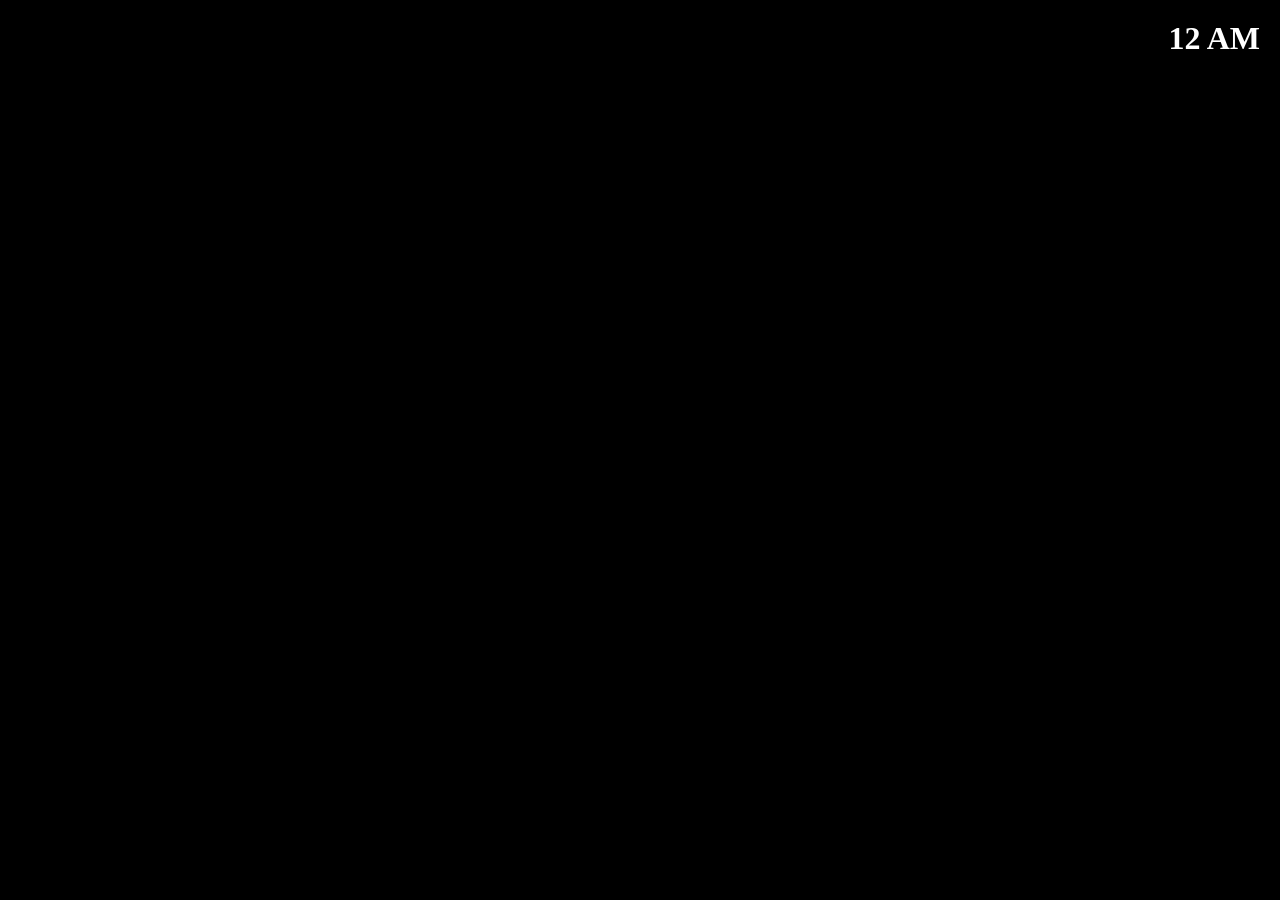
==== juego.html @ 752d0ca0 "primer commit bueno" ====
<!DOCTYPE html>
    <head>
        <meta charset="UTF-8">
        <title>FIVE NIGHTS AT SANTIAGOTARRAK'S</title>
        <link rel="stylesheet" href="style.css">
    </head>
    <body id="bodyCuerpo">
        <h1 id="noche1">NOCHE 1</h1>
        <h1 id="noche2" style="display: none;">NOCHE 2</h1>
        <h1 id="transicion" style="display: none;"></h1>
        <div id="cameraFade"></div>
        <audio id="camSound" src="source/audio/cambioCam.mp3" preload="auto"></audio>
        <audio id="bellSound" src="source/audio/campana.mp3" preload="auto"></audio>

        <div id="cameraPanel">
            <button class="camButton" data-cam="0">CAM 00</button>
            <button class="camButton" data-cam="1">CAM 01</button>
            <button class="camButton" data-cam="2">CAM 02</button>
            <button class="camButton" data-cam="3">CAM 03</button>
            <button class="camButton" data-cam="4">CAM 04</button>
            <button class="camButton" data-cam="5">CAM 05</button>
            <button class="camButton" data-cam="6">CAM 06</button>
        </div>

        <div id="reloj">12 AM</div>

        <script src="script.js"></script>
    </body>
</html>
---- style.css ----
html, body {
  margin: 0;
  padding: 0;
  overflow: hidden;
}

#bodyMenu{
  position: relative;
  background-image: url("source/img/oficina.jpg");
  background-size: cover;
  background-repeat: no-repeat;
  background-position: center center;
  display: flex;
  justify-content: center;
  align-items: center;
  height: 100vh;
  text-align: center;
  animation: menuShakeBg 0.75s ease-in-out infinite;
}

#contenidoMenu{
  position: relative;
  z-index: 2;
  text-align: center;
  padding: 32px 36px;
  border-radius: 24px;
  background: rgba(0,0,0,0.35);
  box-shadow: 0 18px 60px rgba(0,0,0,0.35);
}

#tituloMenu{
  font-family: 'Arial Black', 'Segoe UI', sans-serif;
  font-size: clamp(2.6rem, 4.5vw, 4.5rem);
  color: #fff;
  margin: 0 0 28px;
  letter-spacing: 0.28em;
  text-transform: uppercase;
  text-shadow: 0 4px 12px rgba(0,0,0,0.55);
  background: linear-gradient(135deg, #f7f7f7 0%, #d8d8d8 100%);
  -webkit-background-clip: text;
  background-clip: text;
  color: transparent;
}

#botonMenu{
  padding: 16px 40px;
  font-size: 1rem;
  color: #111;
  background: linear-gradient(135deg, #ffdd57, #ffb400);
  border: 2px solid rgba(255,255,255,0.3);
  border-radius: 999px;
  cursor: pointer;
  transition: transform 0.2s ease, box-shadow 0.2s ease, background 0.2s ease;
  box-shadow: 0 12px 24px rgba(0,0,0,0.25);
  backdrop-filter: blur(6px);
}

#botonMenu:hover{
  transform: translateY(-2px);
  background: linear-gradient(135deg, #ffd86d, #ffcb00);
  box-shadow: 0 16px 28px rgba(0,0,0,0.32);
}

#menuFade{
  position: fixed;
  inset: 0;
  background: black;
  opacity: 0;
  pointer-events: none;
  transition: opacity 0.375s ease;
  z-index: 1;
}

@keyframes menuShakeBg{
  0%, 100% {
    background-position: center center;
  }
  10%, 30%, 50%, 70%, 90% {
    background-position: calc(50% - 2px) 50%;
  }
  20%, 40%, 60%, 80% {
    background-position: calc(50% + 2px) 50%;
  }
}

#bodyCuerpo{
  background: black;
  color: white;
  height: 100vh;
  display: flex;
  justify-content: center;
  align-items: center;
}

#noche1{
  font-size: 3em;
  animation: fadeOut 2s ease-in-out 1s forwards;
}

#noche2{
  font-size: 3em;
  animation: fadeOut 2s ease-in-out 1s forwards;
}

#transicion{
  font-size: 3em;
  color: white;
  z-index: 10;
  position: absolute;
  top: 50%;
  left: 50%;
  transform: translate(-50%, -50%);
  text-align: center;
}

#cameraPanel{
  position: fixed;
  top: 50%;
  right: 20px;
  transform: translateY(-50%);
  display: none;
  flex-direction: column;
  gap: 10px;
  background: rgba(0, 0, 0, 0.65);
  padding: 14px;
  border-radius: 14px;
  box-shadow: 0 0 24px rgba(0, 0, 0, 0.4);
  z-index: 10;
}
#reloj{
  position: fixed;
  top: 20px;
  right: 20px;
  color: white;
  font-size: 2em;
  font-weight: bold;
  text-shadow: 0 0 10px rgba(0,0,0,0.8);
  z-index: 11;
}
#cameraFade{
  position: fixed;
  inset: 0;
  background: black;
  opacity: 0;
  pointer-events: none;
  transition: opacity 0.4s ease;
  z-index: 9;
}

.camButton{
  width: 130px;
  background: rgba(255, 255, 255, 0.95);
  color: #111;
  border: none;
  border-radius: 10px;
  font-weight: 700;
  text-transform: uppercase;
  padding: 10px 12px;
  cursor: pointer;
  transition: transform 0.2s ease, background 0.2s ease;
}

.camButton:hover{
  transform: translateX(-3px);
  background: white;
}

@keyframes fadeOut{
  to{
    opacity: 0;
  }
}
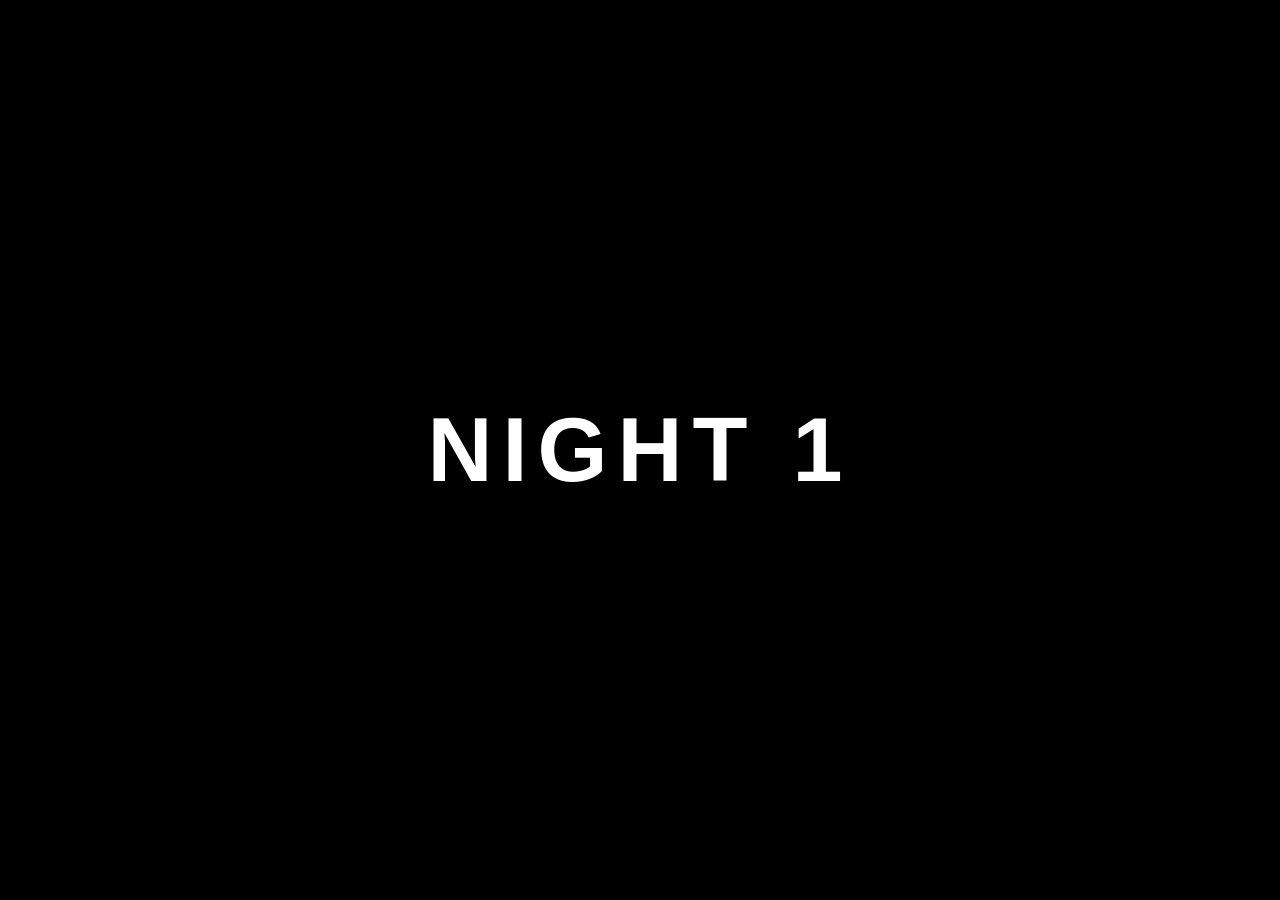
==== commit 5e3a201f: "Cambio tocho Cambio completo he quitado toda la funcionalidad para rehacerlo, estaba muy mal" ====
--- a/juego.html
+++ b/juego.html
@@ -5,25 +5,83 @@
         <link rel="stylesheet" href="style.css">
     </head>
     <body id="bodyCuerpo">
-        <h1 id="noche1">NOCHE 1</h1>
-        <h1 id="noche2" style="display: none;">NOCHE 2</h1>
-        <h1 id="transicion" style="display: none;"></h1>
-        <div id="cameraFade"></div>
-        <audio id="camSound" src="source/audio/cambioCam.mp3" preload="auto"></audio>
-        <audio id="bellSound" src="source/audio/campana.mp3" preload="auto"></audio>
 
-        <div id="cameraPanel">
-            <button class="camButton" data-cam="0">CAM 00</button>
-            <button class="camButton" data-cam="1">CAM 01</button>
-            <button class="camButton" data-cam="2">CAM 02</button>
-            <button class="camButton" data-cam="3">CAM 03</button>
-            <button class="camButton" data-cam="4">CAM 04</button>
-            <button class="camButton" data-cam="5">CAM 05</button>
-            <button class="camButton" data-cam="6">CAM 06</button>
+    <!-- ========================= -->
+    <!-- TRANSICION -->
+    <!-- ========================= -->
+
+    <div id="nightOverlay">
+
+        <h1 id="nightText">
+            NIGHT 1
+        </h1>
+
+    </div>
+
+    <!-- ========================= -->
+    <!-- CAMARA -->
+    <!-- ========================= -->
+
+    <img
+        id="cameraView"
+        src="source/img/cam01.jpg"
+    >
+
+    <!-- ========================= -->
+    <!-- EFECTOS -->
+    <!-- ========================= -->
+
+    <div id="cameraNoise"></div>
+
+    <!-- ========================= -->
+    <!-- HUD -->
+    <!-- ========================= -->
+
+    <div id="hudTop">
+
+        <div id="reloj">
+            12 AM
         </div>
 
-        <div id="reloj">12 AM</div>
+    </div>
 
-        <script src="script.js"></script>
-    </body>
+    <!-- ========================= -->
+    <!-- BOTONES -->
+    <!-- ========================= -->
+
+    <div id="cameraPanel">
+
+        <button class="camButton" data-cam="0">
+            CAM00
+        </button>
+        <button class="camButton" data-cam="1">
+            CAM01
+        </button>
+
+        <button class="camButton" data-cam="2">
+            CAM02
+        </button>
+
+        <button class="camButton" data-cam="3">
+            CAM03
+        </button>
+
+        <button class="camButton" data-cam="4">
+            CAM04
+        </button>
+
+        <button class="camButton" data-cam="5">
+            CAM05
+        </button>
+
+        <button class="camButton" data-cam="6">
+            CAM06
+        </button>
+
+    </div>
+    <audio id="camSound" src="source/audio/cambioCam.mp3" preload="auto"></audio>
+    <script src="script.js"></script>
+
+</body>
+
 </html>
--- a/style.css
+++ b/style.css
@@ -1,172 +1,481 @@
-html, body {
-  margin: 0;
-  padding: 0;
-  overflow: hidden;
-}
+/* ========================= */
+/* RESET */
+/* ========================= */
+
+*{
+    margin:0;
+    padding:0;
+    box-sizing:border-box;
+    font-family:Arial, Helvetica, sans-serif;
+}
+
+/* ========================= */
+/* BODY */
+/* ========================= */
 
 #bodyMenu{
-  position: relative;
-  background-image: url("source/img/oficina.jpg");
-  background-size: cover;
-  background-repeat: no-repeat;
-  background-position: center center;
-  display: flex;
-  justify-content: center;
-  align-items: center;
-  height: 100vh;
-  text-align: center;
-  animation: menuShakeBg 0.75s ease-in-out infinite;
-}
+    width:100%;
+    height:100vh;
+
+    overflow:hidden;
+
+    background:black;
+
+    display:flex;
+    justify-content:center;
+    align-items:center;
+
+    position:relative;
+}
+
+/* ========================= */
+/* FONDO */
+/* ========================= */
+
+#background{
+
+    position:absolute;
+
+    width:100%;
+    height:100%;
+
+    object-fit:cover;
+
+    opacity:0.35;
+
+    filter:
+    grayscale(100%)
+    blur(1px)
+    brightness(0.6);
+
+    transition:1s;
+}
+
+/* ========================= */
+/* OSCURECEDOR */
+/* ========================= */
+
+#darkOverlay{
+
+    position:absolute;
+
+    width:100%;
+    height:100%;
+
+    background:
+    radial-gradient(
+        circle,
+        rgba(0,0,0,0.2),
+        rgba(0,0,0,0.92)
+    );
+}
+
+/* ========================= */
+/* SCANLINES */
+/* ========================= */
+
+#scanlines{
+
+    position:absolute;
+
+    width:100%;
+    height:100%;
+
+    pointer-events:none;
+
+    background:
+    repeating-linear-gradient(
+        to bottom,
+        rgba(255,255,255,0.03) 0px,
+        rgba(255,255,255,0.03) 1px,
+        transparent 2px,
+        transparent 4px
+    );
+
+    animation: scanMove 8s linear infinite;
+}
+
+/* ========================= */
+/* CONTENIDO */
+/* ========================= */
 
 #contenidoMenu{
-  position: relative;
-  z-index: 2;
-  text-align: center;
-  padding: 32px 36px;
-  border-radius: 24px;
-  background: rgba(0,0,0,0.35);
-  box-shadow: 0 18px 60px rgba(0,0,0,0.35);
-}
+
+    position:relative;
+
+    z-index:10;
+
+    text-align:center;
+}
+
+/* ========================= */
+/* TEXTO PEQUEÑO */
+/* ========================= */
+
+#smallText{
+
+    color:rgba(255,255,255,0.5);
+
+    letter-spacing:5px;
+
+    margin-bottom:15px;
+
+    font-size:14px;
+}
+
+/* ========================= */
+/* TITULO */
+/* ========================= */
 
 #tituloMenu{
-  font-family: 'Arial Black', 'Segoe UI', sans-serif;
-  font-size: clamp(2.6rem, 4.5vw, 4.5rem);
-  color: #fff;
-  margin: 0 0 28px;
-  letter-spacing: 0.28em;
-  text-transform: uppercase;
-  text-shadow: 0 4px 12px rgba(0,0,0,0.55);
-  background: linear-gradient(135deg, #f7f7f7 0%, #d8d8d8 100%);
-  -webkit-background-clip: text;
-  background-clip: text;
-  color: transparent;
-}
+
+    color:white;
+
+    font-size:85px;
+
+    max-width:1200px;
+
+    line-height:1.1;
+
+    letter-spacing:5px;
+
+    text-shadow:
+    0 0 10px red,
+    0 0 30px red,
+    0 0 80px darkred;
+
+    animation: flickerText 2s infinite;
+}
+
+#tituloMenu span{
+
+    color:red;
+}
+
+/* ========================= */
+/* SUBTITULO */
+/* ========================= */
+
+#subtitulo{
+
+    margin-top:20px;
+
+    color:rgba(255,255,255,0.6);
+
+    letter-spacing:10px;
+
+    font-size:18px;
+}
+
+/* ========================= */
+/* BOTON */
+/* ========================= */
 
 #botonMenu{
-  padding: 16px 40px;
-  font-size: 1rem;
-  color: #111;
-  background: linear-gradient(135deg, #ffdd57, #ffb400);
-  border: 2px solid rgba(255,255,255,0.3);
-  border-radius: 999px;
-  cursor: pointer;
-  transition: transform 0.2s ease, box-shadow 0.2s ease, background 0.2s ease;
-  box-shadow: 0 12px 24px rgba(0,0,0,0.25);
-  backdrop-filter: blur(6px);
+
+    margin-top:60px;
+
+    padding:
+    20px
+    70px;
+
+    border:none;
+
+    border-radius:12px;
+
+    background:
+    linear-gradient(
+        to bottom,
+        #8b0000,
+        #400000
+    );
+
+    color:white;
+
+    font-size:26px;
+
+    letter-spacing:4px;
+
+    cursor:pointer;
+
+    transition:0.25s;
+
+    box-shadow:
+    0 0 20px rgba(255,0,0,0.5),
+    inset 0 0 10px rgba(255,255,255,0.1);
 }
 
 #botonMenu:hover{
-  transform: translateY(-2px);
-  background: linear-gradient(135deg, #ffd86d, #ffcb00);
-  box-shadow: 0 16px 28px rgba(0,0,0,0.32);
-}
-
-#menuFade{
-  position: fixed;
-  inset: 0;
-  background: black;
-  opacity: 0;
-  pointer-events: none;
-  transition: opacity 0.375s ease;
-  z-index: 1;
-}
-
-@keyframes menuShakeBg{
-  0%, 100% {
-    background-position: center center;
-  }
-  10%, 30%, 50%, 70%, 90% {
-    background-position: calc(50% - 2px) 50%;
-  }
-  20%, 40%, 60%, 80% {
-    background-position: calc(50% + 2px) 50%;
-  }
-}
+
+    transform:
+    scale(1.08);
+
+    box-shadow:
+    0 0 40px red,
+    0 0 80px darkred;
+}
+
+#botonMenu:active{
+
+    transform:
+    scale(0.96);
+}
+
+/* ========================= */
+/* ANIMACIONES */
+/* ========================= */
+
+@keyframes flickerText{
+
+    0%{
+        opacity:1;
+    }
+
+    5%{
+        opacity:0.92;
+    }
+
+    10%{
+        opacity:1;
+    }
+
+    15%{
+        opacity:0.85;
+    }
+
+    20%{
+        opacity:1;
+    }
+
+    100%{
+        opacity:1;
+    }
+}
+
+@keyframes scanMove{
+
+    from{
+        transform:translateY(0);
+    }
+
+    to{
+        transform:translateY(10px);
+    }
+}
+
+/* ========================= */
+/* BODY GAME */
+/* ========================= */
 
 #bodyCuerpo{
-  background: black;
-  color: white;
-  height: 100vh;
-  display: flex;
-  justify-content: center;
-  align-items: center;
-}
-
-#noche1{
-  font-size: 3em;
-  animation: fadeOut 2s ease-in-out 1s forwards;
-}
-
-#noche2{
-  font-size: 3em;
-  animation: fadeOut 2s ease-in-out 1s forwards;
-}
-
-#transicion{
-  font-size: 3em;
-  color: white;
-  z-index: 10;
-  position: absolute;
-  top: 50%;
-  left: 50%;
-  transform: translate(-50%, -50%);
-  text-align: center;
-}
+
+    width:100%;
+    height:100vh;
+
+    overflow:hidden;
+
+    background:black;
+
+    position:relative;
+}
+
+/* ========================= */
+/* CAMARA */
+/* ========================= */
+
+#cameraView{
+
+    position:absolute;
+
+    width:100%;
+    height:100%;
+
+    object-fit:cover;
+
+    filter:
+    brightness(0.6)
+    contrast(1.15)
+    grayscale(20%);
+
+    transition:
+    opacity 0.2s;
+}
+
+/* ========================= */
+/* NOISE */
+/* ========================= */
+
+#cameraNoise{
+
+    position:absolute;
+
+    width:100%;
+    height:100%;
+
+    pointer-events:none;
+
+    opacity:0.08;
+
+    background:
+    repeating-linear-gradient(
+        to bottom,
+        rgba(255,255,255,0.03) 0px,
+        rgba(255,255,255,0.03) 2px,
+        transparent 2px,
+        transparent 4px
+    );
+
+    animation:
+    noiseMove 0.2s infinite;
+}
+
+/* ========================= */
+/* HUD */
+/* ========================= */
+
+#hudTop{
+
+    position:absolute;
+
+    top:20px;
+    right:30px;
+
+    z-index:20;
+}
+
+#reloj{
+
+    color:white;
+
+    font-size:40px;
+
+    letter-spacing:4px;
+
+    text-shadow:
+    0 0 10px white;
+}
+
+/* ========================= */
+/* PANEL CAMARAS */
+/* ========================= */
 
 #cameraPanel{
-  position: fixed;
-  top: 50%;
-  right: 20px;
-  transform: translateY(-50%);
-  display: none;
-  flex-direction: column;
-  gap: 10px;
-  background: rgba(0, 0, 0, 0.65);
-  padding: 14px;
-  border-radius: 14px;
-  box-shadow: 0 0 24px rgba(0, 0, 0, 0.4);
-  z-index: 10;
-}
-#reloj{
-  position: fixed;
-  top: 20px;
-  right: 20px;
-  color: white;
-  font-size: 2em;
-  font-weight: bold;
-  text-shadow: 0 0 10px rgba(0,0,0,0.8);
-  z-index: 11;
-}
-#cameraFade{
-  position: fixed;
-  inset: 0;
-  background: black;
-  opacity: 0;
-  pointer-events: none;
-  transition: opacity 0.4s ease;
-  z-index: 9;
-}
+
+    position:absolute;
+
+    right:30px;
+    bottom:30px;
+
+    display:flex;
+
+    flex-direction:column;
+
+    gap:10px;
+
+    z-index:20;
+}
+
+/* ========================= */
+/* BOTONES */
+/* ========================= */
 
 .camButton{
-  width: 130px;
-  background: rgba(255, 255, 255, 0.95);
-  color: #111;
-  border: none;
-  border-radius: 10px;
-  font-weight: 700;
-  text-transform: uppercase;
-  padding: 10px 12px;
-  cursor: pointer;
-  transition: transform 0.2s ease, background 0.2s ease;
+
+    width:130px;
+
+    padding:14px;
+
+    border:none;
+
+    border-radius:8px;
+
+    background:
+    linear-gradient(
+        to bottom,
+        #222,
+        #111
+    );
+
+    color:white;
+
+    cursor:pointer;
+
+    font-size:17px;
+
+    letter-spacing:2px;
+
+    transition:0.15s;
+
+    border:
+    1px solid rgba(255,255,255,0.1);
+
+    box-shadow:
+    inset 0 0 10px rgba(255,255,255,0.03);
 }
 
 .camButton:hover{
-  transform: translateX(-3px);
-  background: white;
-}
-
-@keyframes fadeOut{
-  to{
-    opacity: 0;
-  }
+
+    background:darkred;
+
+    transform:scale(1.05);
+
+    box-shadow:
+    0 0 20px red;
+}
+
+.camButton.active{
+
+    background:red;
+
+    box-shadow:
+    0 0 25px red;
+}
+
+/* ========================= */
+/* NIGHT OVERLAY */
+/* ========================= */
+
+#nightOverlay{
+
+    position:fixed;
+
+    width:100%;
+    height:100%;
+
+    background:black;
+
+    z-index:999;
+
+    display:flex;
+
+    justify-content:center;
+    align-items:center;
+
+    transition:2s;
+}
+
+#nightText{
+
+    color:white;
+
+    font-size:90px;
+
+    letter-spacing:10px;
+
+    opacity:1;
+}
+
+/* ========================= */
+/* ANIMACIONES */
+/* ========================= */
+
+@keyframes noiseMove{
+
+    from{
+        transform:translateY(0);
+    }
+
+    to{
+        transform:translateY(10px);
+    }
 }
